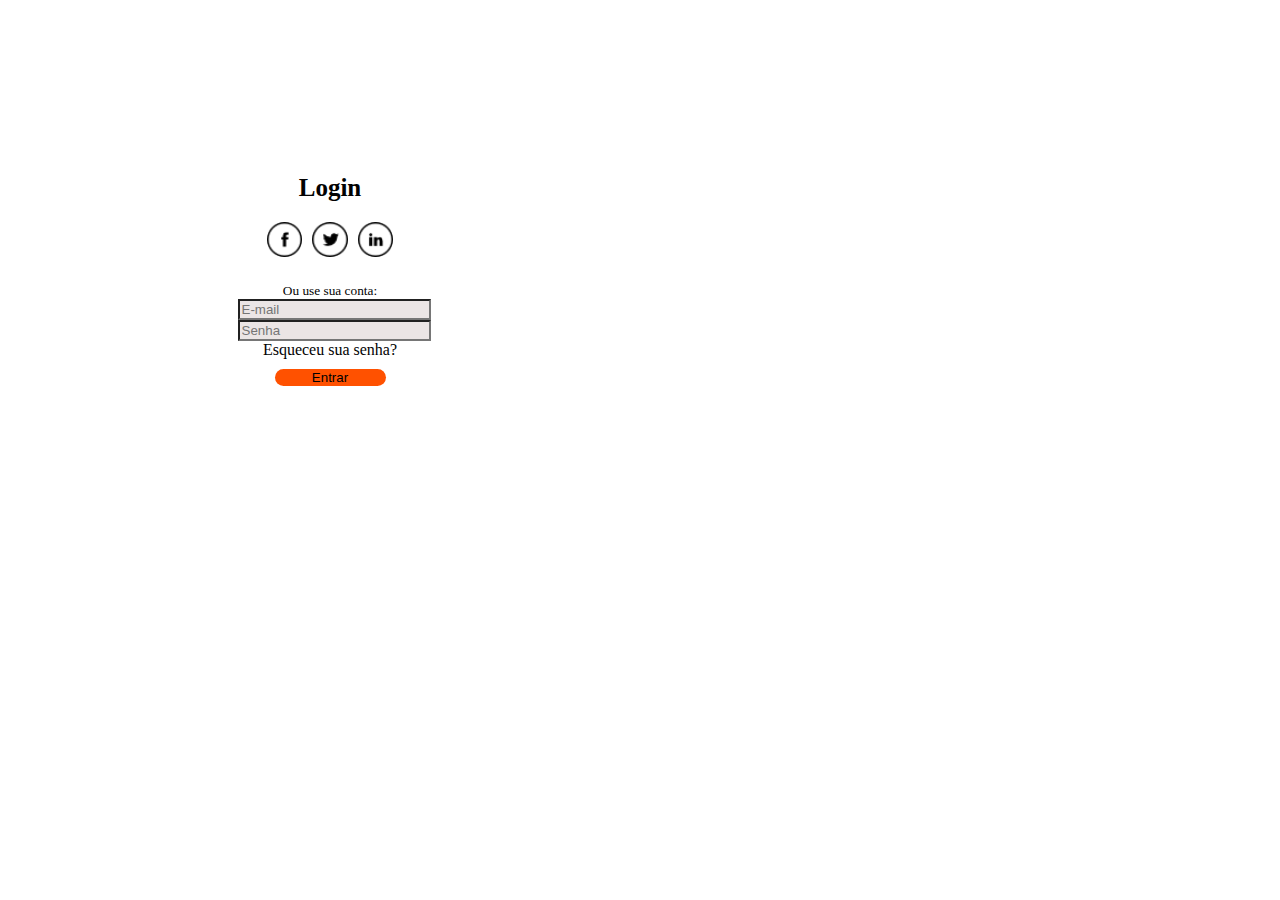
==== desktop/index.html @ 68e5713e "layout login" ====
<!DOCTYPE html>
<html lang="en">
<head>
    <meta charset="UTF-8">
    <meta http-equiv="X-UA-Compatible" content="IE=edge">
    <meta name="viewport" content="width=device-width, initial-scale=1.0">
    <link rel="stylesheet" href="https://stackpath.bootstrapcdn.com/bootstrap/4.1.3/css/bootstrap.min.css" integrity="sha384-MCw98/SFnGE8fJT3GXwEOngsV7Zt27NXFoaoApmYm81iuXoPkFOJwJ8ERdknLPMO" crossorigin="anonymous">
    <link rel="stylesheet" href="style.css">
    <title>Formulário</title>
</head>
<body>
    <div class="container1">
        <div class="login">
            <div class="row">
                <div class="col-12">
                    
                    <Strong>Login</Strong>
                    

                    <div class="imagens">
                        <img src="/desktop/imagens/facebook.png" >
                        <img src="/desktop/imagens/twitter.png">
                        <img src="/desktop/imagens/linkedin.png" alt="">
                    </div>
                
                    <small id="emailHelp" class="form-text text-muted">Ou use sua conta:</small>
                    
                    <div class="formulario">
                        <form>
                            <div class="form-group">
                                <input type="email" class="form-control" id="exampleInputEmail1" aria-describedby="emailHelp" placeholder="E-mail">
                            </div>
                            <div class="form-group">
                                <input type="password" class="form-control" id="exampleInputPassword1" placeholder="Senha">
                            </div>
                            <div>
                                Esqueceu sua senha?
                            </div>
                            <button type="submit" class="btn btn-primary">Entrar</button>
                        </form>
                    </div>

                </div>
            </div>
        </div>
    </div>
</body>
</html>
---- desktop/style.css ----
body{
    margin: 0%;
}

.container1{
    background-color: #fff;
    display: flex;
    align-items: center;
    width: 50%;
    height: 550px;
    justify-content: center;
    text-align: center;
    margin: 10px;
    color: rgb(2, 2, 2);
  
}

.imagens img{
    width: 19%;
    padding: 20px 3px;
}

.login strong{
    font-size: 25px;
}

.formulario input{
    background-color: rgb(235, 229, 229);
    width: 100%;
}

.formulario button{
    margin: 10px;
    width: 60%;
    background-color: rgb(255, 81, 0);
    border: none;
    border-radius: 25px;
}
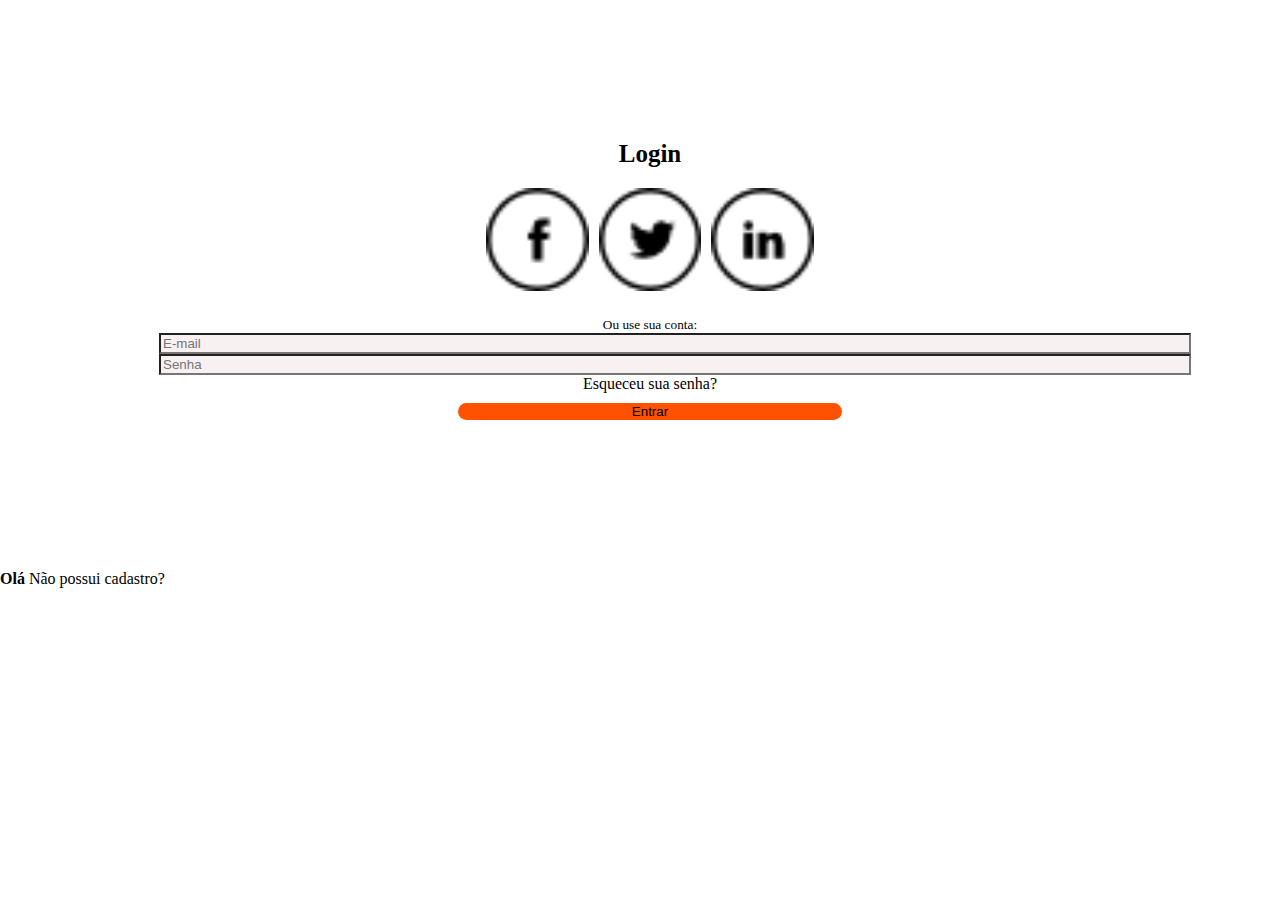
==== commit 0066d2f4: "alteração layout" ====
--- a/desktop/index.html
+++ b/desktop/index.html
@@ -12,7 +12,7 @@
     <div class="container1">
         <div class="login">
             <div class="row">
-                <div class="col-12">
+                <div class="col-6">
                     
                     <Strong>Login</Strong>
                     
@@ -44,5 +44,16 @@
             </div>
         </div>
     </div>
+    <div class="conatiner2">
+        <div class="cadastro">
+            <div class="row">
+                <div class="col-12">
+                    <strong>Olá</strong>
+                    Não possui cadastro?
+                    <div></div>
+                </div>
+            </div>
+        </div>
+    </div>
 </body>
 </html>--- a/desktop/style.css
+++ b/desktop/style.css
@@ -6,17 +6,21 @@
     background-color: #fff;
     display: flex;
     align-items: center;
-    width: 50%;
+    width: 100%;
     height: 550px;
-    justify-content: center;
+    
     text-align: center;
     margin: 10px;
     color: rgb(2, 2, 2);
   
 }
 
+.login{
+    width: 100%;
+}
+
 .imagens img{
-    width: 19%;
+    width: 8%;
     padding: 20px 3px;
 }
 
@@ -25,15 +29,22 @@
 }
 
 .formulario input{
-    background-color: rgb(235, 229, 229);
-    width: 100%;
+    background-color: rgb(247, 241, 241);
+    width: 80%;
+    margin-left: 50px;
 }
 
 .formulario button{
     margin: 10px;
-    width: 60%;
+    width: 30%;
     background-color: rgb(255, 81, 0);
     border: none;
     border-radius: 25px;
 }
 
+/*  CADASTRO */
+
+.container2{
+    background-color: aqua;
+    display: flex;
+}
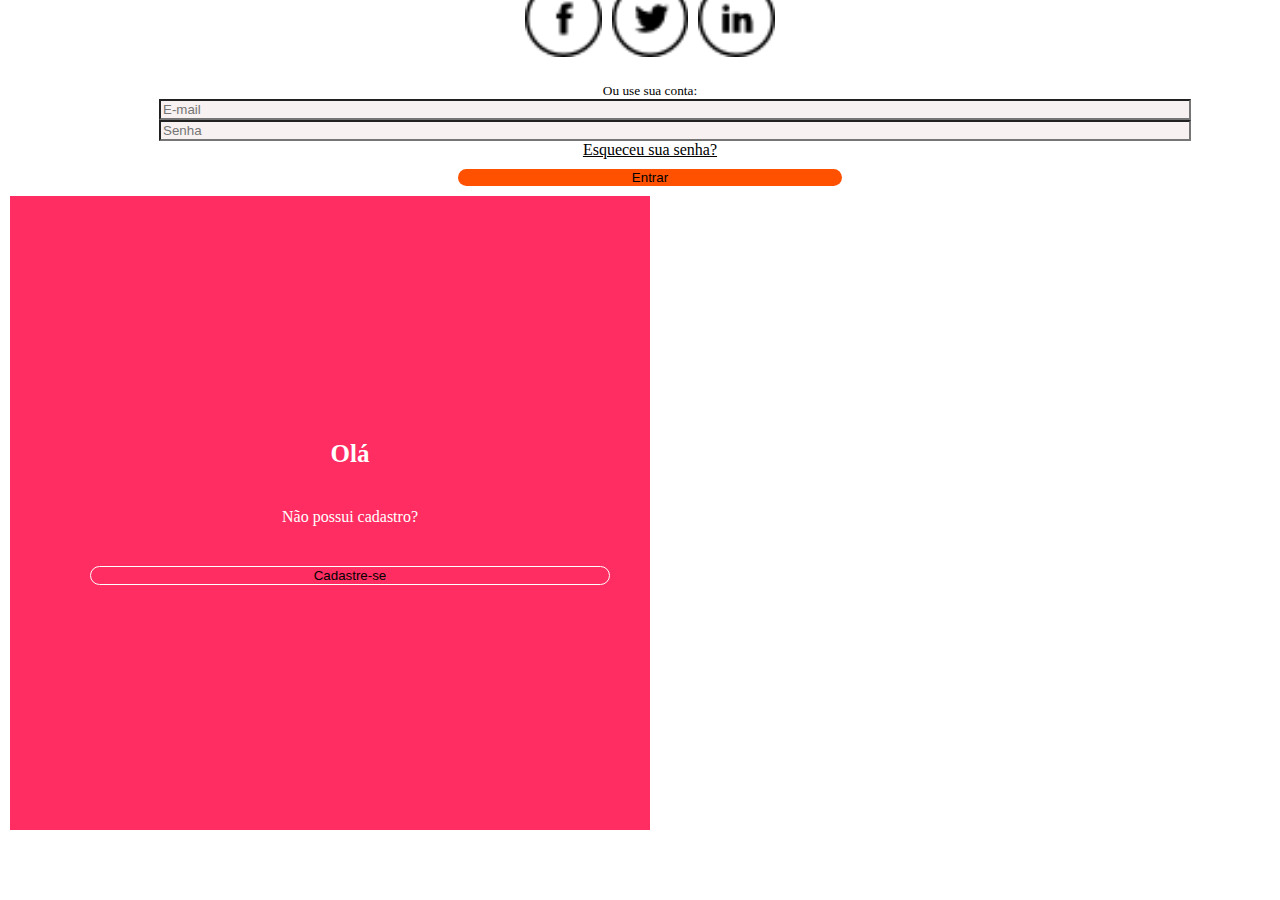
==== commit affa14d4: "layout desktop finalizado" ====
--- a/desktop/index.html
+++ b/desktop/index.html
@@ -10,17 +10,18 @@
 </head>
 <body>
     <div class="container1">
+        
         <div class="login">
             <div class="row">
-                <div class="col-6">
+                <div class="col-6 log">
                     
                     <Strong>Login</Strong>
                     
 
                     <div class="imagens">
-                        <img src="/desktop/imagens/facebook.png" >
-                        <img src="/desktop/imagens/twitter.png">
-                        <img src="/desktop/imagens/linkedin.png" alt="">
+                        <a href="https://pt-br.facebook.com/"><img src="/desktop/imagens/facebook.png"></a>
+                        <a href="https://twitter.com/i/flow/login?input_flow_data=%7B%22requested_variant%22%3A%22eyJsYW5nIjoicHQifQ%3D%3D%22%7D"><img src="/desktop/imagens/twitter.png"></a>
+                        <a href="https://br.linkedin.com/"><img src="/desktop/imagens/linkedin.png"></a>
                     </div>
                 
                     <small id="emailHelp" class="form-text text-muted">Ou use sua conta:</small>
@@ -34,26 +35,27 @@
                                 <input type="password" class="form-control" id="exampleInputPassword1" placeholder="Senha">
                             </div>
                             <div>
-                                Esqueceu sua senha?
+                                <a href=""> Esqueceu sua senha?</a>
                             </div>
-                            <button type="submit" class="btn btn-primary">Entrar</button>
+                            <button type="submit" class="btn btn-primary but">Entrar</button>
                         </form>
                     </div>
 
                 </div>
+
+                <div class="cadastro">
+                    <div class="col-12">
+                        <ul type="none">
+                            <li><strong>Olá</strong></li>
+                            <li>Não possui cadastro?</li>
+                            <li><button type="submit" class="btn btn-primary">Cadastre-se</button></li>
+                        </ul>
+                    </div>
+                </div>
+            
             </div>
         </div>
     </div>
-    <div class="conatiner2">
-        <div class="cadastro">
-            <div class="row">
-                <div class="col-12">
-                    <strong>Olá</strong>
-                    Não possui cadastro?
-                    <div></div>
-                </div>
-            </div>
-        </div>
-    </div>
+
 </body>
 </html>--- a/desktop/style.css
+++ b/desktop/style.css
@@ -1,6 +1,12 @@
 body{
     margin: 0%;
 }
+
+a{
+    color: black;
+}
+
+/* LOGIN */
 
 .container1{
     background-color: #fff;
@@ -17,15 +23,22 @@
 
 .login{
     width: 100%;
+    
 }
 
 .imagens img{
-    width: 8%;
+    width: 6%;
     padding: 20px 3px;
 }
 
 .login strong{
     font-size: 25px;
+    
+    
+}
+
+.log{
+    padding-top: 15%;
 }
 
 .formulario input{
@@ -41,10 +54,30 @@
     border: none;
     border-radius: 25px;
 }
+/*  */
+
 
 /*  CADASTRO */
 
-.container2{
-    background-color: aqua;
-    display: flex;
+.cadastro{
+    background-color: rgba(255, 0, 64, 0.822);
+    width: 50%;
+    height: 250%;
+    color: #fff;
+    padding: 16% 0%;
+
 }
+
+.cadastro button{
+    
+    width: 100%;
+    background-color: transparent;
+    border: 1px solid rgb(255, 254, 254);
+    border-radius: 25px;
+}
+
+.cadastro li{
+    margin: 40px;
+    align-items: center;
+}
+/*  */